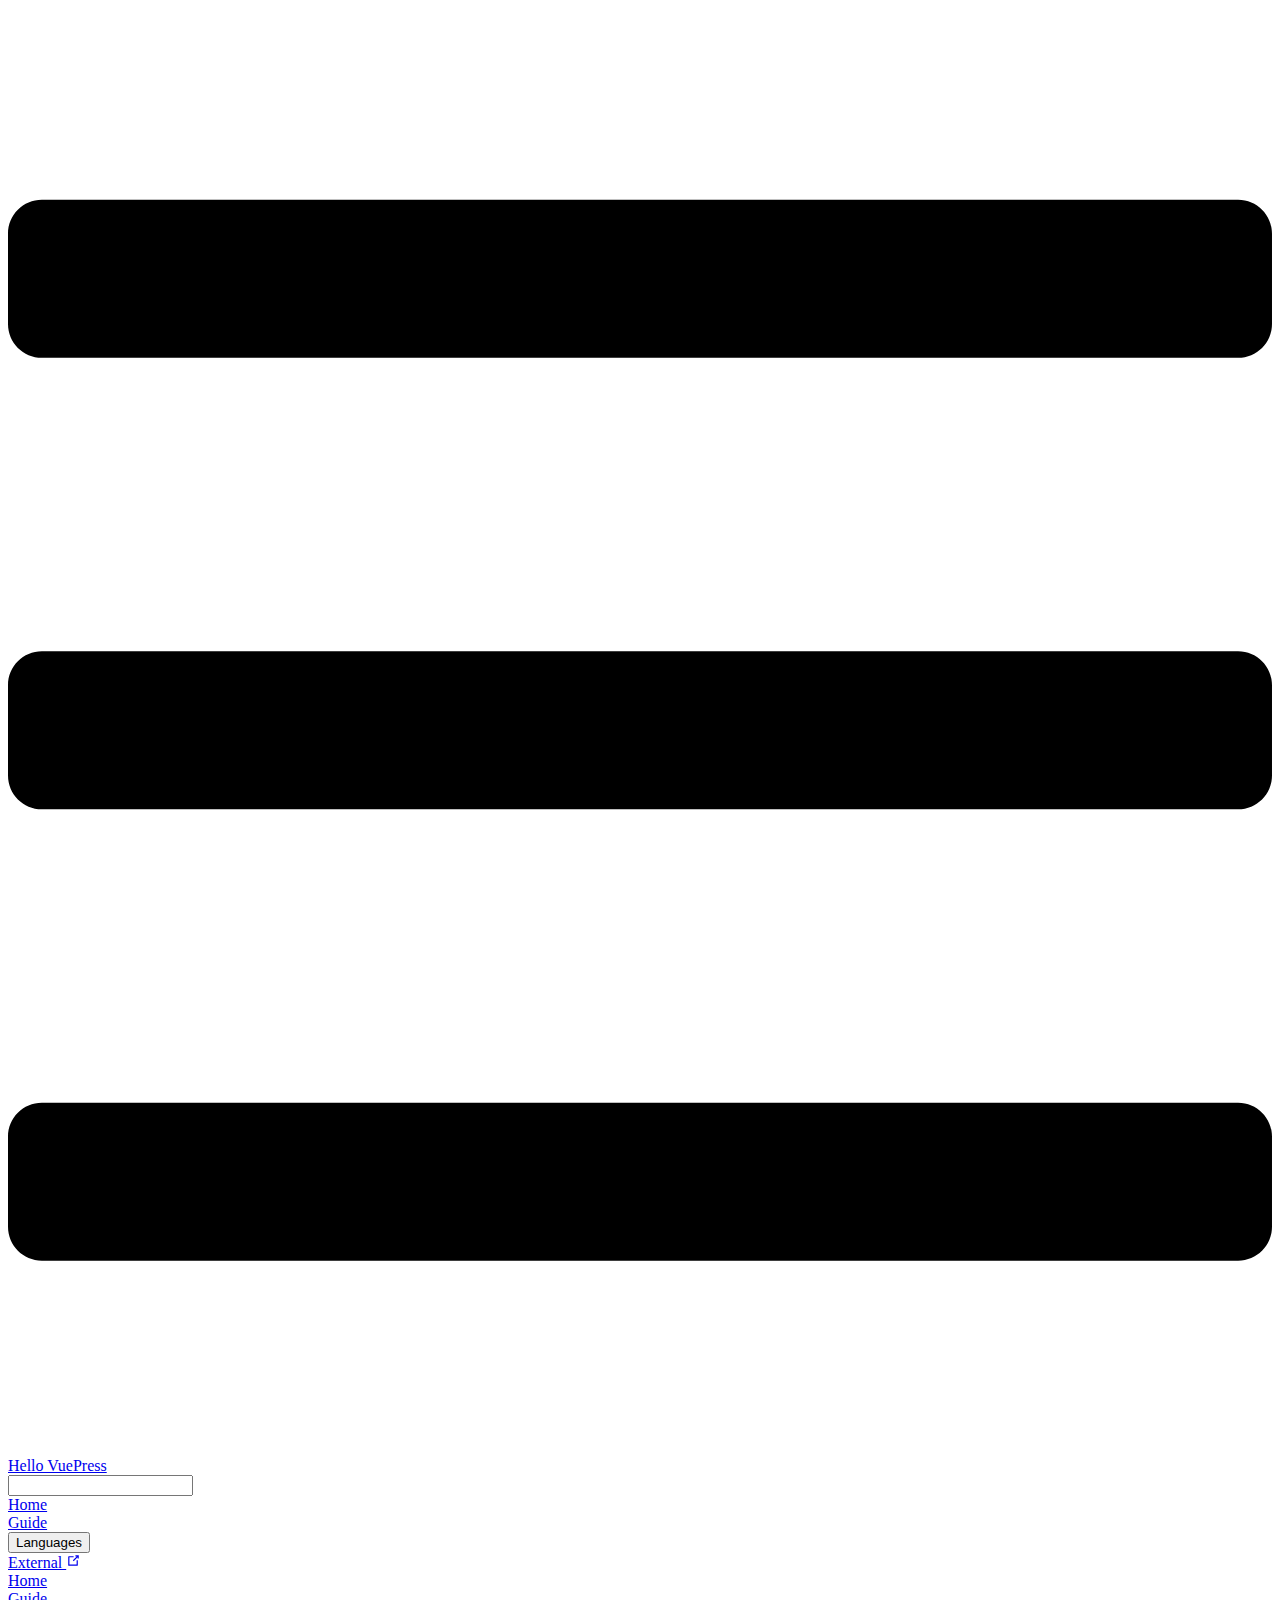
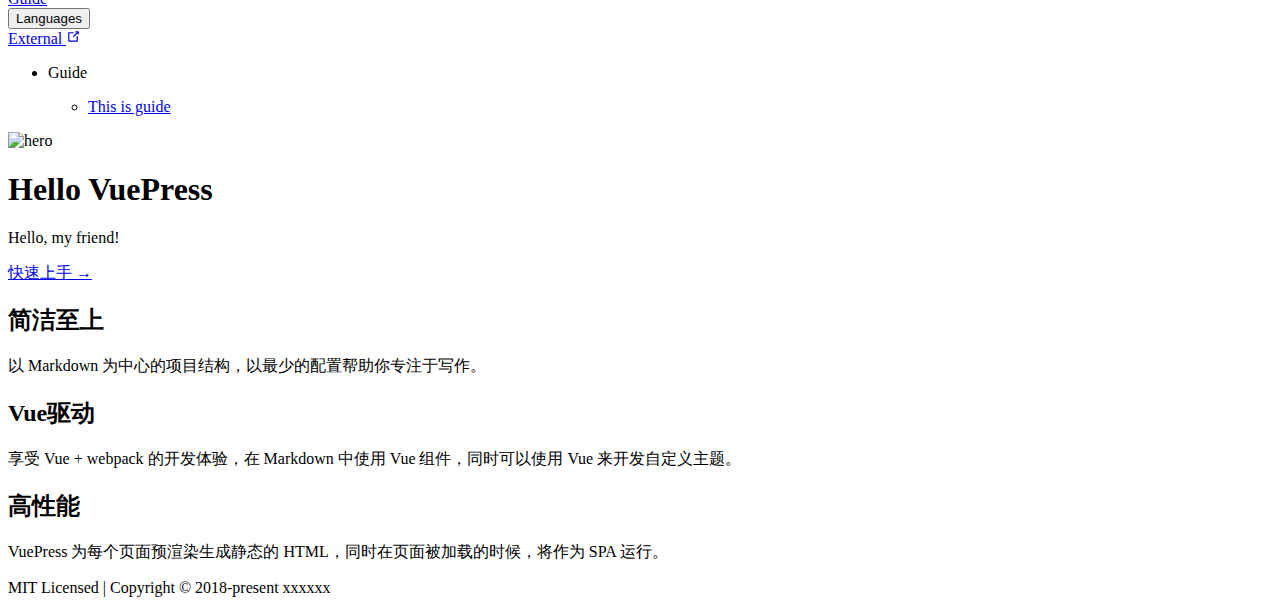
==== index.html @ e530fae9 "deploy" ====
<!DOCTYPE html>
<html lang="en-US">
  <head>
    <meta charset="utf-8">
    <meta name="viewport" content="width=device-width,initial-scale=1">
    <title>Hello VuePress</title>
    <meta name="generator" content="VuePress 1.5.3">
    <link rel="icon" href="/blog/favicon.ico">
    <meta name="description" content="Hello, my friend!">
    <link rel="preload" href="/blog/assets/css/0.styles.6cff383c.css" as="style"><link rel="preload" href="/blog/assets/js/app.e5ce853b.js" as="script"><link rel="preload" href="/blog/assets/js/2.f7891938.js" as="script"><link rel="preload" href="/blog/assets/js/5.c6c8b733.js" as="script"><link rel="prefetch" href="/blog/assets/js/3.70eaa2e8.js"><link rel="prefetch" href="/blog/assets/js/4.cb63d87a.js"><link rel="prefetch" href="/blog/assets/js/6.b52c0007.js">
    <link rel="stylesheet" href="/blog/assets/css/0.styles.6cff383c.css">
  </head>
  <body>
    <div id="app" data-server-rendered="true"><div class="theme-container no-sidebar"><header class="navbar"><div class="sidebar-button"><svg xmlns="http://www.w3.org/2000/svg" aria-hidden="true" role="img" viewBox="0 0 448 512" class="icon"><path fill="currentColor" d="M436 124H12c-6.627 0-12-5.373-12-12V80c0-6.627 5.373-12 12-12h424c6.627 0 12 5.373 12 12v32c0 6.627-5.373 12-12 12zm0 160H12c-6.627 0-12-5.373-12-12v-32c0-6.627 5.373-12 12-12h424c6.627 0 12 5.373 12 12v32c0 6.627-5.373 12-12 12zm0 160H12c-6.627 0-12-5.373-12-12v-32c0-6.627 5.373-12 12-12h424c6.627 0 12 5.373 12 12v32c0 6.627-5.373 12-12 12z"></path></svg></div> <a href="/blog/" aria-current="page" class="home-link router-link-exact-active router-link-active"><!----> <span class="site-name">Hello VuePress</span></a> <div class="links"><div class="search-box"><input aria-label="Search" autocomplete="off" spellcheck="false" value=""> <!----></div> <nav class="nav-links can-hide"><div class="nav-item"><a href="/blog/" aria-current="page" class="nav-link router-link-exact-active router-link-active">
  Home
</a></div><div class="nav-item"><a href="/blog/guide/" class="nav-link">
  Guide
</a></div><div class="nav-item"><div class="dropdown-wrapper"><button type="button" aria-label="Languages" class="dropdown-title"><span class="title">Languages</span> <span class="arrow right"></span></button> <ul class="nav-dropdown" style="display:none;"><li class="dropdown-item"><!----> <a href="/blog/language/chinese.html" class="nav-link">
  Chinese
</a></li><li class="dropdown-item"><!----> <a href="/blog/language/english.html" class="nav-link">
  English
</a></li></ul></div></div><div class="nav-item"><a href="https://github.com/" target="_blank" rel="noopener noreferrer" class="nav-link external">
  External
  <svg xmlns="http://www.w3.org/2000/svg" aria-hidden="true" x="0px" y="0px" viewBox="0 0 100 100" width="15" height="15" class="icon outbound"><path fill="currentColor" d="M18.8,85.1h56l0,0c2.2,0,4-1.8,4-4v-32h-8v28h-48v-48h28v-8h-32l0,0c-2.2,0-4,1.8-4,4v56C14.8,83.3,16.6,85.1,18.8,85.1z"></path> <polygon fill="currentColor" points="45.7,48.7 51.3,54.3 77.2,28.5 77.2,37.2 85.2,37.2 85.2,14.9 62.8,14.9 62.8,22.9 71.5,22.9"></polygon></svg></a></div> <!----></nav></div></header> <div class="sidebar-mask"></div> <aside class="sidebar"><nav class="nav-links"><div class="nav-item"><a href="/blog/" aria-current="page" class="nav-link router-link-exact-active router-link-active">
  Home
</a></div><div class="nav-item"><a href="/blog/guide/" class="nav-link">
  Guide
</a></div><div class="nav-item"><div class="dropdown-wrapper"><button type="button" aria-label="Languages" class="dropdown-title"><span class="title">Languages</span> <span class="arrow right"></span></button> <ul class="nav-dropdown" style="display:none;"><li class="dropdown-item"><!----> <a href="/blog/language/chinese.html" class="nav-link">
  Chinese
</a></li><li class="dropdown-item"><!----> <a href="/blog/language/english.html" class="nav-link">
  English
</a></li></ul></div></div><div class="nav-item"><a href="https://github.com/" target="_blank" rel="noopener noreferrer" class="nav-link external">
  External
  <svg xmlns="http://www.w3.org/2000/svg" aria-hidden="true" x="0px" y="0px" viewBox="0 0 100 100" width="15" height="15" class="icon outbound"><path fill="currentColor" d="M18.8,85.1h56l0,0c2.2,0,4-1.8,4-4v-32h-8v28h-48v-48h28v-8h-32l0,0c-2.2,0-4,1.8-4,4v56C14.8,83.3,16.6,85.1,18.8,85.1z"></path> <polygon fill="currentColor" points="45.7,48.7 51.3,54.3 77.2,28.5 77.2,37.2 85.2,37.2 85.2,14.9 62.8,14.9 62.8,22.9 71.5,22.9"></polygon></svg></a></div> <!----></nav>  <ul class="sidebar-links"><li><section class="sidebar-group depth-0"><p class="sidebar-heading open"><span>Guide</span> <!----></p> <ul class="sidebar-links sidebar-group-items"><li><a href="/blog/guide/" class="sidebar-link">This is guide</a></li></ul></section></li></ul> </aside> <main aria-labelledby="main-title" class="home"><header class="hero"><img src="/blog/favicon.ico" alt="hero"> <h1 id="main-title">
      Hello VuePress
    </h1> <p class="description">
      Hello, my friend!
    </p> <p class="action"><a href="/blog/guide/" class="nav-link action-button">
  快速上手 →
</a></p></header> <div class="features"><div class="feature"><h2>简洁至上</h2> <p>以 Markdown 为中心的项目结构，以最少的配置帮助你专注于写作。</p></div><div class="feature"><h2>Vue驱动</h2> <p>享受 Vue + webpack 的开发体验，在 Markdown 中使用 Vue 组件，同时可以使用 Vue 来开发自定义主题。</p></div><div class="feature"><h2>高性能</h2> <p>VuePress 为每个页面预渲染生成静态的 HTML，同时在页面被加载的时候，将作为 SPA 运行。</p></div></div> <div class="theme-default-content custom content__default"></div> <div class="footer">
    MIT Licensed | Copyright © 2018-present xxxxxx
  </div></main></div><div class="global-ui"></div></div>
    <script src="/blog/assets/js/app.e5ce853b.js" defer></script><script src="/blog/assets/js/2.f7891938.js" defer></script><script src="/blog/assets/js/5.c6c8b733.js" defer></script>
  </body>
</html>
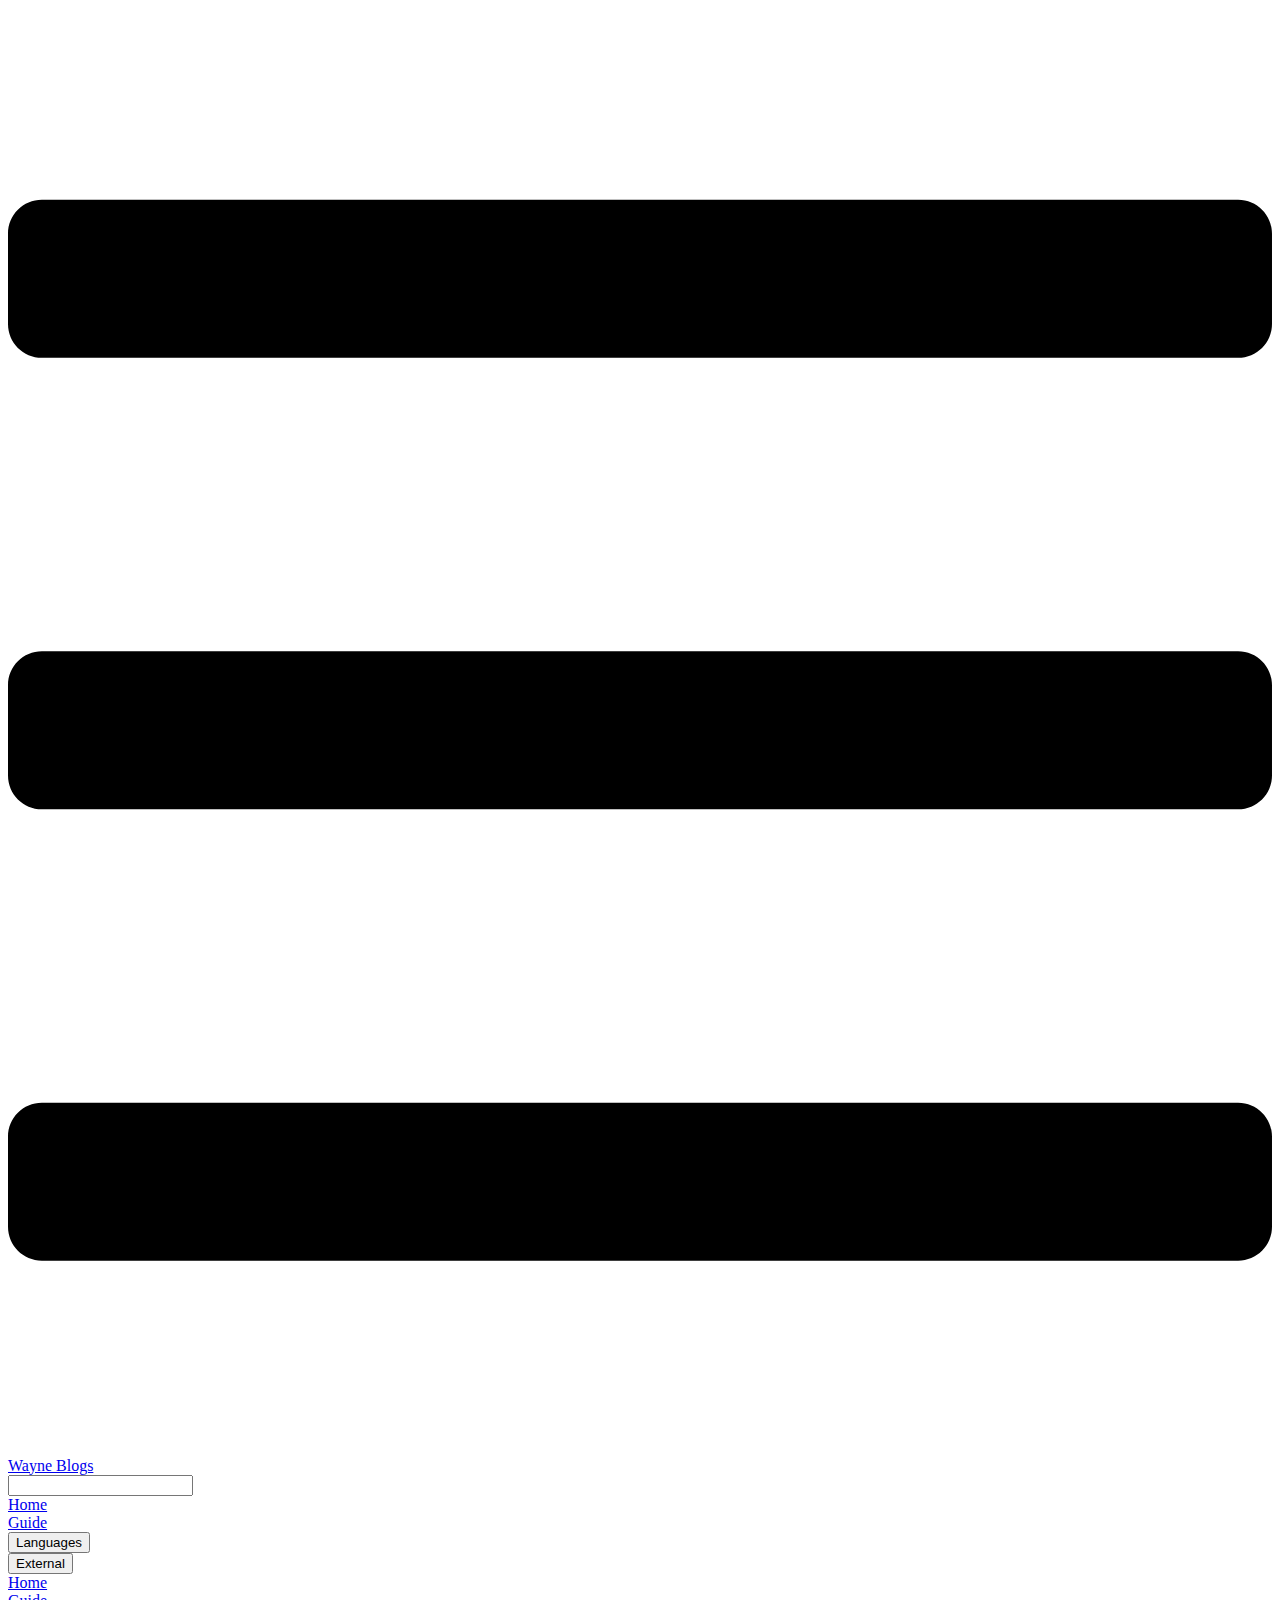
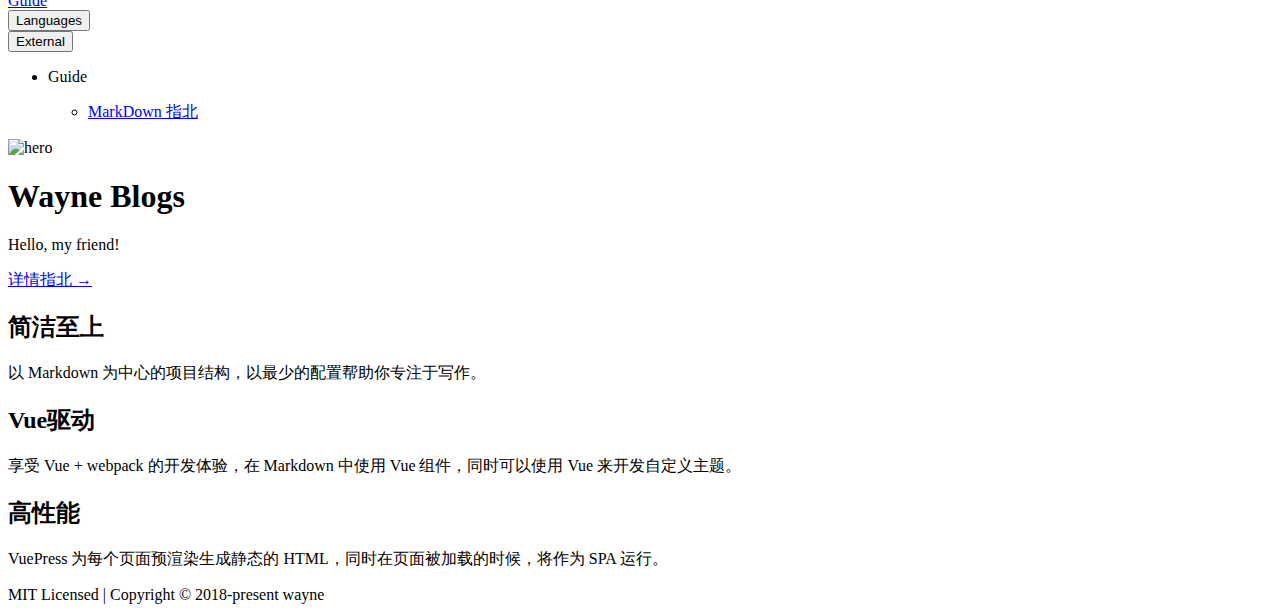
==== commit fdc4846a: "deploy" ====
--- a/index.html
+++ b/index.html
@@ -3,15 +3,15 @@
   <head>
     <meta charset="utf-8">
     <meta name="viewport" content="width=device-width,initial-scale=1">
-    <title>Hello VuePress</title>
+    <title>Wayne Blogs</title>
     <meta name="generator" content="VuePress 1.5.3">
     <link rel="icon" href="/blog/favicon.ico">
     <meta name="description" content="Hello, my friend!">
-    <link rel="preload" href="/blog/assets/css/0.styles.6cff383c.css" as="style"><link rel="preload" href="/blog/assets/js/app.e5ce853b.js" as="script"><link rel="preload" href="/blog/assets/js/2.f7891938.js" as="script"><link rel="preload" href="/blog/assets/js/5.c6c8b733.js" as="script"><link rel="prefetch" href="/blog/assets/js/3.70eaa2e8.js"><link rel="prefetch" href="/blog/assets/js/4.cb63d87a.js"><link rel="prefetch" href="/blog/assets/js/6.b52c0007.js">
-    <link rel="stylesheet" href="/blog/assets/css/0.styles.6cff383c.css">
+    <link rel="preload" href="/blog/assets/css/0.styles.3ccc8a9b.css" as="style"><link rel="preload" href="/blog/assets/js/app.0edf22fc.js" as="script"><link rel="preload" href="/blog/assets/js/2.383b78be.js" as="script"><link rel="preload" href="/blog/assets/js/6.dfec6026.js" as="script"><link rel="prefetch" href="/blog/assets/js/3.bdf04b51.js"><link rel="prefetch" href="/blog/assets/js/4.3789a8dc.js"><link rel="prefetch" href="/blog/assets/js/5.e1389dec.js">
+    <link rel="stylesheet" href="/blog/assets/css/0.styles.3ccc8a9b.css">
   </head>
   <body>
-    <div id="app" data-server-rendered="true"><div class="theme-container no-sidebar"><header class="navbar"><div class="sidebar-button"><svg xmlns="http://www.w3.org/2000/svg" aria-hidden="true" role="img" viewBox="0 0 448 512" class="icon"><path fill="currentColor" d="M436 124H12c-6.627 0-12-5.373-12-12V80c0-6.627 5.373-12 12-12h424c6.627 0 12 5.373 12 12v32c0 6.627-5.373 12-12 12zm0 160H12c-6.627 0-12-5.373-12-12v-32c0-6.627 5.373-12 12-12h424c6.627 0 12 5.373 12 12v32c0 6.627-5.373 12-12 12zm0 160H12c-6.627 0-12-5.373-12-12v-32c0-6.627 5.373-12 12-12h424c6.627 0 12 5.373 12 12v32c0 6.627-5.373 12-12 12z"></path></svg></div> <a href="/blog/" aria-current="page" class="home-link router-link-exact-active router-link-active"><!----> <span class="site-name">Hello VuePress</span></a> <div class="links"><div class="search-box"><input aria-label="Search" autocomplete="off" spellcheck="false" value=""> <!----></div> <nav class="nav-links can-hide"><div class="nav-item"><a href="/blog/" aria-current="page" class="nav-link router-link-exact-active router-link-active">
+    <div id="app" data-server-rendered="true"><div class="theme-container no-sidebar"><header class="navbar"><div class="sidebar-button"><svg xmlns="http://www.w3.org/2000/svg" aria-hidden="true" role="img" viewBox="0 0 448 512" class="icon"><path fill="currentColor" d="M436 124H12c-6.627 0-12-5.373-12-12V80c0-6.627 5.373-12 12-12h424c6.627 0 12 5.373 12 12v32c0 6.627-5.373 12-12 12zm0 160H12c-6.627 0-12-5.373-12-12v-32c0-6.627 5.373-12 12-12h424c6.627 0 12 5.373 12 12v32c0 6.627-5.373 12-12 12zm0 160H12c-6.627 0-12-5.373-12-12v-32c0-6.627 5.373-12 12-12h424c6.627 0 12 5.373 12 12v32c0 6.627-5.373 12-12 12z"></path></svg></div> <a href="/blog/" aria-current="page" class="home-link router-link-exact-active router-link-active"><!----> <span class="site-name">Wayne Blogs</span></a> <div class="links"><div class="search-box"><input aria-label="Search" autocomplete="off" spellcheck="false" value=""> <!----></div> <nav class="nav-links can-hide"><div class="nav-item"><a href="/blog/" aria-current="page" class="nav-link router-link-exact-active router-link-active">
   Home
 </a></div><div class="nav-item"><a href="/blog/guide/" class="nav-link">
   Guide
@@ -19,9 +19,11 @@
   Chinese
 </a></li><li class="dropdown-item"><!----> <a href="/blog/language/english.html" class="nav-link">
   English
-</a></li></ul></div></div><div class="nav-item"><a href="https://github.com/" target="_blank" rel="noopener noreferrer" class="nav-link external">
-  External
-  <svg xmlns="http://www.w3.org/2000/svg" aria-hidden="true" x="0px" y="0px" viewBox="0 0 100 100" width="15" height="15" class="icon outbound"><path fill="currentColor" d="M18.8,85.1h56l0,0c2.2,0,4-1.8,4-4v-32h-8v28h-48v-48h28v-8h-32l0,0c-2.2,0-4,1.8-4,4v56C14.8,83.3,16.6,85.1,18.8,85.1z"></path> <polygon fill="currentColor" points="45.7,48.7 51.3,54.3 77.2,28.5 77.2,37.2 85.2,37.2 85.2,14.9 62.8,14.9 62.8,22.9 71.5,22.9"></polygon></svg></a></div> <!----></nav></div></header> <div class="sidebar-mask"></div> <aside class="sidebar"><nav class="nav-links"><div class="nav-item"><a href="/blog/" aria-current="page" class="nav-link router-link-exact-active router-link-active">
+</a></li></ul></div></div><div class="nav-item"><div class="dropdown-wrapper"><button type="button" aria-label="External" class="dropdown-title"><span class="title">External</span> <span class="arrow right"></span></button> <ul class="nav-dropdown" style="display:none;"><li class="dropdown-item"><!----> <a href="https://leetcode-cn.com/" target="_blank" rel="noopener noreferrer" class="nav-link external">
+  Leetcode
+  <svg xmlns="http://www.w3.org/2000/svg" aria-hidden="true" x="0px" y="0px" viewBox="0 0 100 100" width="15" height="15" class="icon outbound"><path fill="currentColor" d="M18.8,85.1h56l0,0c2.2,0,4-1.8,4-4v-32h-8v28h-48v-48h28v-8h-32l0,0c-2.2,0-4,1.8-4,4v56C14.8,83.3,16.6,85.1,18.8,85.1z"></path> <polygon fill="currentColor" points="45.7,48.7 51.3,54.3 77.2,28.5 77.2,37.2 85.2,37.2 85.2,14.9 62.8,14.9 62.8,22.9 71.5,22.9"></polygon></svg></a></li><li class="dropdown-item"><!----> <a href="https://www.nowcoder.com/" target="_blank" rel="noopener noreferrer" class="nav-link external">
+  Newcoder
+  <svg xmlns="http://www.w3.org/2000/svg" aria-hidden="true" x="0px" y="0px" viewBox="0 0 100 100" width="15" height="15" class="icon outbound"><path fill="currentColor" d="M18.8,85.1h56l0,0c2.2,0,4-1.8,4-4v-32h-8v28h-48v-48h28v-8h-32l0,0c-2.2,0-4,1.8-4,4v56C14.8,83.3,16.6,85.1,18.8,85.1z"></path> <polygon fill="currentColor" points="45.7,48.7 51.3,54.3 77.2,28.5 77.2,37.2 85.2,37.2 85.2,14.9 62.8,14.9 62.8,22.9 71.5,22.9"></polygon></svg></a></li></ul></div></div> <!----></nav></div></header> <div class="sidebar-mask"></div> <aside class="sidebar"><nav class="nav-links"><div class="nav-item"><a href="/blog/" aria-current="page" class="nav-link router-link-exact-active router-link-active">
   Home
 </a></div><div class="nav-item"><a href="/blog/guide/" class="nav-link">
   Guide
@@ -29,17 +31,19 @@
   Chinese
 </a></li><li class="dropdown-item"><!----> <a href="/blog/language/english.html" class="nav-link">
   English
-</a></li></ul></div></div><div class="nav-item"><a href="https://github.com/" target="_blank" rel="noopener noreferrer" class="nav-link external">
-  External
-  <svg xmlns="http://www.w3.org/2000/svg" aria-hidden="true" x="0px" y="0px" viewBox="0 0 100 100" width="15" height="15" class="icon outbound"><path fill="currentColor" d="M18.8,85.1h56l0,0c2.2,0,4-1.8,4-4v-32h-8v28h-48v-48h28v-8h-32l0,0c-2.2,0-4,1.8-4,4v56C14.8,83.3,16.6,85.1,18.8,85.1z"></path> <polygon fill="currentColor" points="45.7,48.7 51.3,54.3 77.2,28.5 77.2,37.2 85.2,37.2 85.2,14.9 62.8,14.9 62.8,22.9 71.5,22.9"></polygon></svg></a></div> <!----></nav>  <ul class="sidebar-links"><li><section class="sidebar-group depth-0"><p class="sidebar-heading open"><span>Guide</span> <!----></p> <ul class="sidebar-links sidebar-group-items"><li><a href="/blog/guide/" class="sidebar-link">This is guide</a></li></ul></section></li></ul> </aside> <main aria-labelledby="main-title" class="home"><header class="hero"><img src="/blog/favicon.ico" alt="hero"> <h1 id="main-title">
-      Hello VuePress
+</a></li></ul></div></div><div class="nav-item"><div class="dropdown-wrapper"><button type="button" aria-label="External" class="dropdown-title"><span class="title">External</span> <span class="arrow right"></span></button> <ul class="nav-dropdown" style="display:none;"><li class="dropdown-item"><!----> <a href="https://leetcode-cn.com/" target="_blank" rel="noopener noreferrer" class="nav-link external">
+  Leetcode
+  <svg xmlns="http://www.w3.org/2000/svg" aria-hidden="true" x="0px" y="0px" viewBox="0 0 100 100" width="15" height="15" class="icon outbound"><path fill="currentColor" d="M18.8,85.1h56l0,0c2.2,0,4-1.8,4-4v-32h-8v28h-48v-48h28v-8h-32l0,0c-2.2,0-4,1.8-4,4v56C14.8,83.3,16.6,85.1,18.8,85.1z"></path> <polygon fill="currentColor" points="45.7,48.7 51.3,54.3 77.2,28.5 77.2,37.2 85.2,37.2 85.2,14.9 62.8,14.9 62.8,22.9 71.5,22.9"></polygon></svg></a></li><li class="dropdown-item"><!----> <a href="https://www.nowcoder.com/" target="_blank" rel="noopener noreferrer" class="nav-link external">
+  Newcoder
+  <svg xmlns="http://www.w3.org/2000/svg" aria-hidden="true" x="0px" y="0px" viewBox="0 0 100 100" width="15" height="15" class="icon outbound"><path fill="currentColor" d="M18.8,85.1h56l0,0c2.2,0,4-1.8,4-4v-32h-8v28h-48v-48h28v-8h-32l0,0c-2.2,0-4,1.8-4,4v56C14.8,83.3,16.6,85.1,18.8,85.1z"></path> <polygon fill="currentColor" points="45.7,48.7 51.3,54.3 77.2,28.5 77.2,37.2 85.2,37.2 85.2,14.9 62.8,14.9 62.8,22.9 71.5,22.9"></polygon></svg></a></li></ul></div></div> <!----></nav>  <ul class="sidebar-links"><li><section class="sidebar-group depth-0"><p class="sidebar-heading open"><span>Guide</span> <!----></p> <ul class="sidebar-links sidebar-group-items"><li><a href="/blog/guide/" class="sidebar-link">MarkDown 指北</a></li></ul></section></li></ul> </aside> <main aria-labelledby="main-title" class="home"><header class="hero"><img src="/blog/favicon.ico" alt="hero"> <h1 id="main-title">
+      Wayne Blogs
     </h1> <p class="description">
       Hello, my friend!
-    </p> <p class="action"><a href="/blog/guide/" class="nav-link action-button">
-  快速上手 →
+    </p> <p class="action"><a href="/blog/" aria-current="page" class="nav-link action-button router-link-exact-active router-link-active">
+  详情指北 →
 </a></p></header> <div class="features"><div class="feature"><h2>简洁至上</h2> <p>以 Markdown 为中心的项目结构，以最少的配置帮助你专注于写作。</p></div><div class="feature"><h2>Vue驱动</h2> <p>享受 Vue + webpack 的开发体验，在 Markdown 中使用 Vue 组件，同时可以使用 Vue 来开发自定义主题。</p></div><div class="feature"><h2>高性能</h2> <p>VuePress 为每个页面预渲染生成静态的 HTML，同时在页面被加载的时候，将作为 SPA 运行。</p></div></div> <div class="theme-default-content custom content__default"></div> <div class="footer">
-    MIT Licensed | Copyright © 2018-present xxxxxx
+    MIT Licensed | Copyright © 2018-present wayne
   </div></main></div><div class="global-ui"></div></div>
-    <script src="/blog/assets/js/app.e5ce853b.js" defer></script><script src="/blog/assets/js/2.f7891938.js" defer></script><script src="/blog/assets/js/5.c6c8b733.js" defer></script>
+    <script src="/blog/assets/js/app.0edf22fc.js" defer></script><script src="/blog/assets/js/2.383b78be.js" defer></script><script src="/blog/assets/js/6.dfec6026.js" defer></script>
   </body>
 </html>
